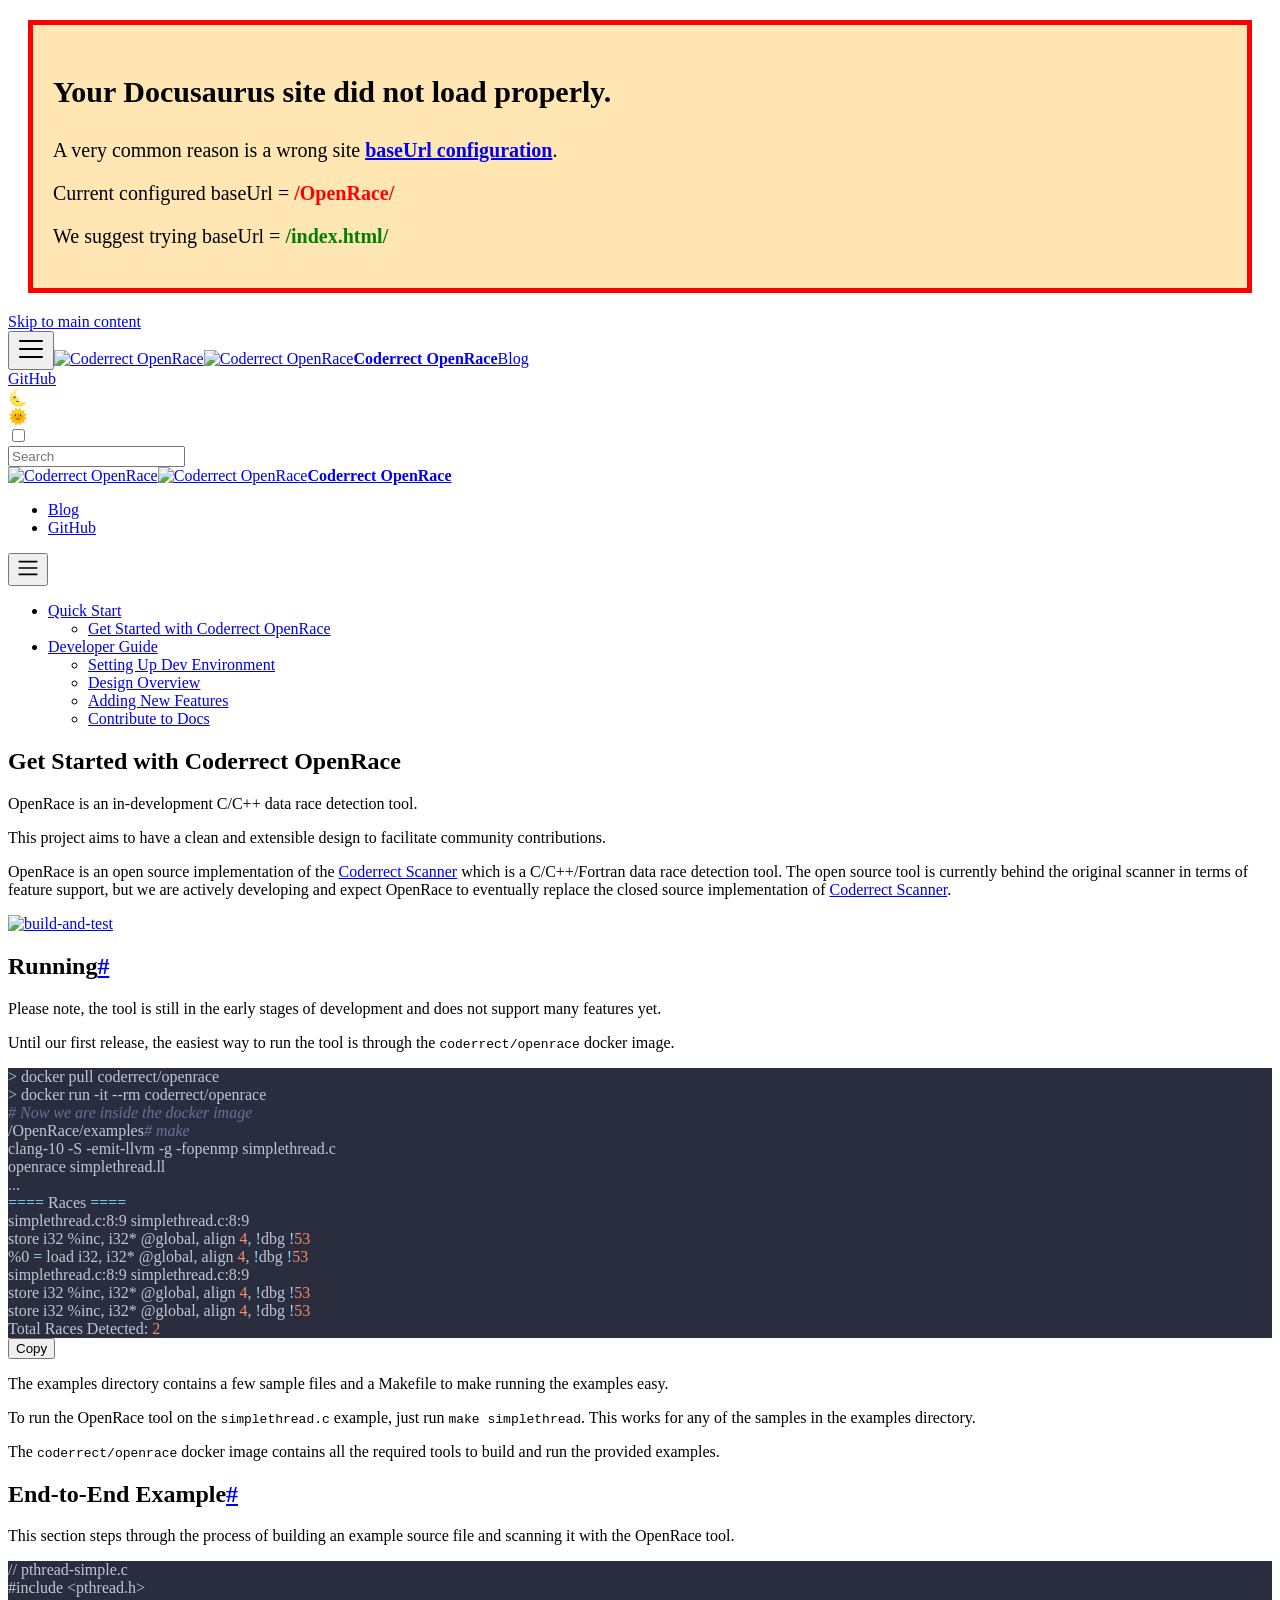
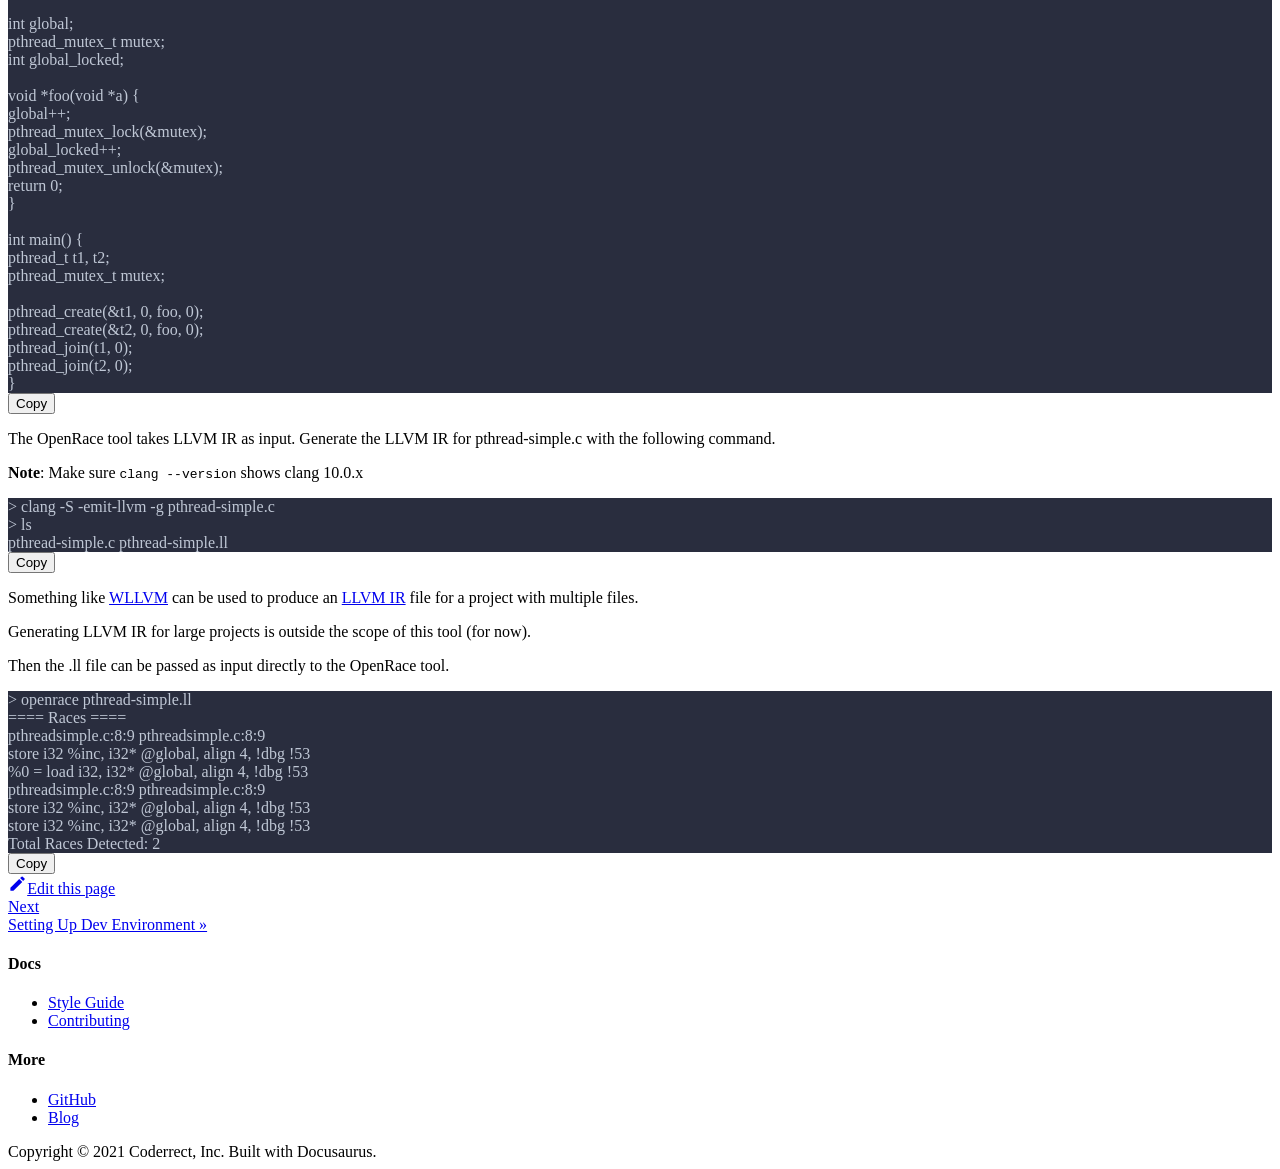
==== index.html @ 740aef87 "Deploy website - based on 63842bfcd90354ca1080f924dccae89fec55fd03" ====
<!doctype html>
<html lang="en" dir="ltr">
<head>
<meta charset="UTF-8">
<meta name="viewport" content="width=device-width,initial-scale=1">
<meta name="generator" content="Docusaurus v2.0.0-alpha.73">
<link rel="alternate" type="application/rss+xml" href="/OpenRace/blog/rss.xml" title="Coderrect OpenRace Blog RSS Feed">
<link rel="alternate" type="application/atom+xml" href="/OpenRace/blog/atom.xml" title="Coderrect OpenRace Blog Atom Feed"><title data-react-helmet="true">Get Started with Coderrect OpenRace | Coderrect OpenRace</title><meta data-react-helmet="true" property="og:url" content="https://coderrect-inc.github.io/OpenRace/"><meta data-react-helmet="true" name="docusaurus_locale" content="en"><meta data-react-helmet="true" name="docusaurus_version" content="current"><meta data-react-helmet="true" name="docusaurus_tag" content="docs-default-current"><meta data-react-helmet="true" property="og:title" content="Get Started with Coderrect OpenRace | Coderrect OpenRace"><meta data-react-helmet="true" name="description" content="OpenRace is an in-development C/C++ data race detection tool."><meta data-react-helmet="true" property="og:description" content="OpenRace is an in-development C/C++ data race detection tool."><link data-react-helmet="true" rel="shortcut icon" href="/OpenRace/img/coderrect-logo.png"><link data-react-helmet="true" rel="canonical" href="https://coderrect-inc.github.io/OpenRace/"><link data-react-helmet="true" rel="alternate" href="https://coderrect-inc.github.io/OpenRace/" hreflang="en"><link data-react-helmet="true" rel="alternate" href="https://coderrect-inc.github.io/OpenRace/" hreflang="x-default"><script data-react-helmet="true">function maybeInsertBanner(){window.__DOCUSAURUS_INSERT_BASEURL_BANNER&&insertBanner()}function insertBanner(){var n=document.getElementById("docusaurus-base-url-issue-banner-container");if(n){n.innerHTML='\n<div id="docusaurus-base-url-issue-banner" style="border: thick solid red; background-color: rgb(255, 230, 179); margin: 20px; padding: 20px; font-size: 20px;">\n   <p style="font-weight: bold; font-size: 30px;">Your Docusaurus site did not load properly.</p>\n   <p>A very common reason is a wrong site <a href="https://docusaurus.io/docs/docusaurus.config.js/#baseurl" style="font-weight: bold;">baseUrl configuration</a>.</p>\n   <p>Current configured baseUrl = <span style="font-weight: bold; color: red;">/OpenRace/</span> </p>\n   <p>We suggest trying baseUrl = <span id="docusaurus-base-url-issue-banner-suggestion-container" style="font-weight: bold; color: green;"></span></p>\n</div>\n';var e=document.getElementById("docusaurus-base-url-issue-banner-suggestion-container"),s=window.location.pathname,r="/"===s.substr(-1)?s:s+"/";e.innerHTML=r}}window.__DOCUSAURUS_INSERT_BASEURL_BANNER=!0,document.addEventListener("DOMContentLoaded",maybeInsertBanner)</script><link rel="stylesheet" href="/OpenRace/assets/css/styles.ed0b3173.css">
<link rel="preload" href="/OpenRace/assets/js/styles.1b08c8f0.js" as="script">
<link rel="preload" href="/OpenRace/assets/js/runtime~main.0a23cd4d.js" as="script">
<link rel="preload" href="/OpenRace/assets/js/main.7ac5bf8b.js" as="script">
<link rel="preload" href="/OpenRace/assets/js/common.ba9d2496.js" as="script">
<link rel="preload" href="/OpenRace/assets/js/2.723ce715.js" as="script">
<link rel="preload" href="/OpenRace/assets/js/1f391b9e.335e91a1.js" as="script">
<link rel="preload" href="/OpenRace/assets/js/19.7d436941.js" as="script">
<link rel="preload" href="/OpenRace/assets/js/935f2afb.46712b3d.js" as="script">
<link rel="preload" href="/OpenRace/assets/js/17896441.6d896336.js" as="script">
<link rel="preload" href="/OpenRace/assets/js/1fccc062.a7b74207.js" as="script">
</head>
<body>
<script>!function(){function t(t){document.documentElement.setAttribute("data-theme",t)}var e=function(){var t=null;try{t=localStorage.getItem("theme")}catch(t){}return t}();t(null!==e?e:"light")}()</script><div id="__docusaurus">
<div id="docusaurus-base-url-issue-banner-container"></div><div><a href="#main" class="skipToContent_1oUP">Skip to main content</a></div><nav class="navbar navbar--fixed-top"><div class="navbar__inner"><div class="navbar__items"><button aria-label="Navigation bar toggle" class="navbar__toggle" type="button" tabindex="0"><svg aria-label="Menu" width="30" height="30" viewBox="0 0 30 30" role="img" focusable="false"><title>Menu</title><path stroke="currentColor" stroke-linecap="round" stroke-miterlimit="10" stroke-width="2" d="M4 7h22M4 15h22M4 23h22"></path></svg></button><a class="navbar__brand" href="/OpenRace/"><img src="/OpenRace/img/coderrect-logo.png" alt="Coderrect OpenRace" class="themedImage_1VuW themedImage--light_3UqQ navbar__logo"><img src="/OpenRace/img/coderrect-logo.png" alt="Coderrect OpenRace" class="themedImage_1VuW themedImage--dark_hz6m navbar__logo"><strong class="navbar__title">Coderrect OpenRace</strong></a><a href="https://coderrect.com/blog/" target="_blank" rel="noopener noreferrer" class="navbar__item navbar__link">Blog</a></div><div class="navbar__items navbar__items--right"><a href="https://github.com/coderrect-inc/OpenRace" target="_blank" rel="noopener noreferrer" class="navbar__item navbar__link">GitHub</a><div class="react-toggle displayOnlyInLargeViewport_GrZ2 react-toggle--disabled" role="button" tabindex="-1"><div class="react-toggle-track"><div class="react-toggle-track-check"><span class="toggle_71bT">🌜</span></div><div class="react-toggle-track-x"><span class="toggle_71bT">🌞</span></div></div><div class="react-toggle-thumb"></div><input type="checkbox" class="react-toggle-screenreader-only" aria-label="Switch between dark and light mode"></div><div class="navbar__search searchBarContainer_MM2z"><input placeholder="Search" aria-label="Search" class="navbar__search-input"><div class="loadingRing_s5VG searchBarLoadingRing_2jQk"><div></div><div></div><div></div><div></div></div></div></div></div><div role="presentation" class="navbar-sidebar__backdrop"></div><div class="navbar-sidebar"><div class="navbar-sidebar__brand"><a class="navbar__brand" href="/OpenRace/"><img src="/OpenRace/img/coderrect-logo.png" alt="Coderrect OpenRace" class="themedImage_1VuW themedImage--light_3UqQ navbar__logo"><img src="/OpenRace/img/coderrect-logo.png" alt="Coderrect OpenRace" class="themedImage_1VuW themedImage--dark_hz6m navbar__logo"><strong class="navbar__title">Coderrect OpenRace</strong></a></div><div class="navbar-sidebar__items"><div class="menu"><ul class="menu__list"><li class="menu__list-item"><a href="https://coderrect.com/blog/" target="_blank" rel="noopener noreferrer" class="menu__link">Blog</a></li><li class="menu__list-item"><a href="https://github.com/coderrect-inc/OpenRace" target="_blank" rel="noopener noreferrer" class="menu__link">GitHub</a></li></ul></div></div></div></nav><div class="main-wrapper docs-wrapper doc-page"><div class="docPage_31aa"><div class="docSidebarContainer_3Kbt" role="complementary"><div class="sidebar_15mo"><div class="menu menu--responsive thin-scrollbar menu_Bmed"><button aria-label="Open menu" aria-haspopup="true" class="button button--secondary button--sm menu__button" type="button"><svg aria-label="Menu" class="sidebarMenuIcon_fgN0" width="24" height="24" viewBox="0 0 30 30" role="img" focusable="false"><title>Menu</title><path stroke="currentColor" stroke-linecap="round" stroke-miterlimit="10" stroke-width="2" d="M4 7h22M4 15h22M4 23h22"></path></svg></button><ul class="menu__list"><li class="menu__list-item"><a class="menu__link menu__link--sublist menu__link--active" href="#!">Quick Start</a><ul class="menu__list"><li class="menu__list-item"><a aria-current="page" class="menu__link menu__link--active active" tabindex="0" href="/OpenRace/">Get Started with Coderrect OpenRace</a></li></ul></li><li class="menu__list-item menu__list-item--collapsed"><a class="menu__link menu__link--sublist" href="#!">Developer Guide</a><ul class="menu__list"><li class="menu__list-item"><a class="menu__link" tabindex="-1" href="/OpenRace/doc-setup-dev-env">Setting Up Dev Environment</a></li><li class="menu__list-item"><a class="menu__link" tabindex="-1" href="/OpenRace/doc-overview">Design Overview</a></li><li class="menu__list-item"><a class="menu__link" tabindex="-1" href="/OpenRace/doc-adding-new-features">Adding New Features</a></li><li class="menu__list-item"><a class="menu__link" tabindex="-1" href="/OpenRace/doc-contribute-to-docs">Contribute to Docs</a></li></ul></li></ul></div></div></div><main class="docMainContainer_3ufF"><div class="container padding-vert--lg docItemWrapper_3FMP"><div class="row"><div class="col docItemCol_3FnS"><div class="docItemContainer_33ec"><article><header><h1 class="docTitle_3a4h">Get Started with Coderrect OpenRace</h1></header><div class="markdown"><p>OpenRace is an in-development C/C++ data race detection tool.</p><p>This project aims to have a clean and extensible design to facilitate community contributions.</p><p>OpenRace is an open source implementation of the <a href="https://coderrect.com/overview/" target="_blank" rel="noopener noreferrer">Coderrect Scanner</a> which is a C/C++/Fortran data race detection tool. The open source tool is currently behind the original scanner in terms of feature support, but we are actively developing and expect OpenRace to eventually replace the closed source implementation of <a href="https://coderrect.com/overview/" target="_blank" rel="noopener noreferrer">Coderrect Scanner</a>.</p><p><a href="https://github.com/coderrect-inc/OpenRace/actions/workflows/test.yaml" target="_blank" rel="noopener noreferrer"><img src="https://github.com/coderrect-inc/OpenRace/actions/workflows/test.yaml/badge.svg?branch=develop" alt="build-and-test"></a></p><h1><a aria-hidden="true" tabindex="-1" class="anchor enhancedAnchor_2LWZ" id="running"></a>Running<a class="hash-link" href="#running" title="Direct link to heading">#</a></h1><p>Please note, the tool is still in the early stages of development and does not support many features yet.</p><p>Until our first release, the easiest way to run the tool is through the <code>coderrect/openrace</code> docker image.</p><div class="codeBlockContainer_K1bP"><div class="codeBlockContent_hGly shell"><div tabindex="0" class="prism-code language-shell codeBlock_23N8 thin-scrollbar"><div class="codeBlockLines_39YC" style="color:#bfc7d5;background-color:#292d3e"><div class="token-line" style="color:#bfc7d5"><span class="token operator" style="color:rgb(137, 221, 255)">&gt;</span><span class="token plain"> docker pull coderrect/openrace</span></div><div class="token-line" style="color:#bfc7d5"><span class="token plain"></span><span class="token operator" style="color:rgb(137, 221, 255)">&gt;</span><span class="token plain"> docker run -it --rm coderrect/openrace</span></div><div class="token-line" style="color:#bfc7d5"><span class="token plain"></span><span class="token comment" style="color:rgb(105, 112, 152);font-style:italic"># Now we are inside the docker image</span><span class="token plain"></span></div><div class="token-line" style="color:#bfc7d5"><span class="token plain">/OpenRace/examples</span><span class="token comment" style="color:rgb(105, 112, 152);font-style:italic"># make</span><span class="token plain"></span></div><div class="token-line" style="color:#bfc7d5"><span class="token plain">clang-10 -S -emit-llvm -g -fopenmp simplethread.c</span></div><div class="token-line" style="color:#bfc7d5"><span class="token plain">openrace simplethread.ll</span></div><div class="token-line" style="color:#bfc7d5"><span class="token plain"></span><span class="token punctuation" style="color:rgb(199, 146, 234)">..</span><span class="token plain">.</span></div><div class="token-line" style="color:#bfc7d5"><span class="token plain"></span><span class="token operator" style="color:rgb(137, 221, 255)">==</span><span class="token operator" style="color:rgb(137, 221, 255)">==</span><span class="token plain"> Races </span><span class="token operator" style="color:rgb(137, 221, 255)">==</span><span class="token operator" style="color:rgb(137, 221, 255)">==</span><span class="token plain"></span></div><div class="token-line" style="color:#bfc7d5"><span class="token plain">simplethread.c:8:9 simplethread.c:8:9</span></div><div class="token-line" style="color:#bfc7d5"><span class="token plain">          store i32 %inc, i32* @global, align </span><span class="token number" style="color:rgb(247, 140, 108)">4</span><span class="token plain">, </span><span class="token operator" style="color:rgb(137, 221, 255)">!</span><span class="token plain">dbg </span><span class="token operator" style="color:rgb(137, 221, 255)">!</span><span class="token number" style="color:rgb(247, 140, 108)">53</span><span class="token plain"></span></div><div class="token-line" style="color:#bfc7d5"><span class="token plain">          %0 </span><span class="token operator" style="color:rgb(137, 221, 255)">=</span><span class="token plain"> load i32, i32* @global, align </span><span class="token number" style="color:rgb(247, 140, 108)">4</span><span class="token plain">, </span><span class="token operator" style="color:rgb(137, 221, 255)">!</span><span class="token plain">dbg </span><span class="token operator" style="color:rgb(137, 221, 255)">!</span><span class="token number" style="color:rgb(247, 140, 108)">53</span><span class="token plain"></span></div><div class="token-line" style="color:#bfc7d5"><span class="token plain">simplethread.c:8:9 simplethread.c:8:9</span></div><div class="token-line" style="color:#bfc7d5"><span class="token plain">          store i32 %inc, i32* @global, align </span><span class="token number" style="color:rgb(247, 140, 108)">4</span><span class="token plain">, </span><span class="token operator" style="color:rgb(137, 221, 255)">!</span><span class="token plain">dbg </span><span class="token operator" style="color:rgb(137, 221, 255)">!</span><span class="token number" style="color:rgb(247, 140, 108)">53</span><span class="token plain"></span></div><div class="token-line" style="color:#bfc7d5"><span class="token plain">          store i32 %inc, i32* @global, align </span><span class="token number" style="color:rgb(247, 140, 108)">4</span><span class="token plain">, </span><span class="token operator" style="color:rgb(137, 221, 255)">!</span><span class="token plain">dbg </span><span class="token operator" style="color:rgb(137, 221, 255)">!</span><span class="token number" style="color:rgb(247, 140, 108)">53</span><span class="token plain"></span></div><div class="token-line" style="color:#bfc7d5"><span class="token plain">Total Races Detected: </span><span class="token number" style="color:rgb(247, 140, 108)">2</span></div></div></div><button type="button" aria-label="Copy code to clipboard" class="copyButton_Ue-o">Copy</button></div></div><p>The examples directory contains a few sample files and a Makefile to make running the examples easy.</p><p>To run the OpenRace tool on the <code>simplethread.c</code> example, just run <code>make simplethread</code>. This works for any of the samples in the examples directory.</p><p>The <code>coderrect/openrace</code> docker image contains all the required tools to build and run the provided examples.</p><h1><a aria-hidden="true" tabindex="-1" class="anchor enhancedAnchor_2LWZ" id="end-to-end-example"></a>End-to-End Example<a class="hash-link" href="#end-to-end-example" title="Direct link to heading">#</a></h1><p>This section steps through the process of building an example source file and scanning it with the OpenRace tool.</p><div class="codeBlockContainer_K1bP"><div class="codeBlockContent_hGly"><div tabindex="0" class="prism-code language-undefined codeBlock_23N8 thin-scrollbar"><div class="codeBlockLines_39YC" style="color:#bfc7d5;background-color:#292d3e"><div class="token-line" style="color:#bfc7d5"><span class="token plain">// pthread-simple.c</span></div><div class="token-line" style="color:#bfc7d5"><span class="token plain">#include &lt;pthread.h&gt;</span></div><div class="token-line" style="color:#bfc7d5"><span class="token plain" style="display:inline-block">
</span></div><div class="token-line" style="color:#bfc7d5"><span class="token plain">int global;</span></div><div class="token-line" style="color:#bfc7d5"><span class="token plain">pthread_mutex_t mutex;</span></div><div class="token-line" style="color:#bfc7d5"><span class="token plain">int global_locked;</span></div><div class="token-line" style="color:#bfc7d5"><span class="token plain" style="display:inline-block">
</span></div><div class="token-line" style="color:#bfc7d5"><span class="token plain">void *foo(void *a) {</span></div><div class="token-line" style="color:#bfc7d5"><span class="token plain">  global++;</span></div><div class="token-line" style="color:#bfc7d5"><span class="token plain">  pthread_mutex_lock(&amp;mutex);</span></div><div class="token-line" style="color:#bfc7d5"><span class="token plain">  global_locked++;</span></div><div class="token-line" style="color:#bfc7d5"><span class="token plain">  pthread_mutex_unlock(&amp;mutex);</span></div><div class="token-line" style="color:#bfc7d5"><span class="token plain">  return 0;</span></div><div class="token-line" style="color:#bfc7d5"><span class="token plain">}</span></div><div class="token-line" style="color:#bfc7d5"><span class="token plain" style="display:inline-block">
</span></div><div class="token-line" style="color:#bfc7d5"><span class="token plain">int main() {</span></div><div class="token-line" style="color:#bfc7d5"><span class="token plain">  pthread_t t1, t2;</span></div><div class="token-line" style="color:#bfc7d5"><span class="token plain">  pthread_mutex_t mutex;</span></div><div class="token-line" style="color:#bfc7d5"><span class="token plain" style="display:inline-block">
</span></div><div class="token-line" style="color:#bfc7d5"><span class="token plain">  pthread_create(&amp;t1, 0, foo, 0);</span></div><div class="token-line" style="color:#bfc7d5"><span class="token plain">  pthread_create(&amp;t2, 0, foo, 0);</span></div><div class="token-line" style="color:#bfc7d5"><span class="token plain">  pthread_join(t1, 0);</span></div><div class="token-line" style="color:#bfc7d5"><span class="token plain">  pthread_join(t2, 0);</span></div><div class="token-line" style="color:#bfc7d5"><span class="token plain">}</span></div></div></div><button type="button" aria-label="Copy code to clipboard" class="copyButton_Ue-o">Copy</button></div></div><p>The OpenRace tool takes LLVM IR as input. Generate the LLVM IR for pthread-simple.c with the following command.</p><p><strong>Note</strong>: Make sure <code>clang --version</code> shows clang 10.0.x</p><div class="codeBlockContainer_K1bP"><div class="codeBlockContent_hGly"><div tabindex="0" class="prism-code language-undefined codeBlock_23N8 thin-scrollbar"><div class="codeBlockLines_39YC" style="color:#bfc7d5;background-color:#292d3e"><div class="token-line" style="color:#bfc7d5"><span class="token plain">&gt; clang -S -emit-llvm -g pthread-simple.c</span></div><div class="token-line" style="color:#bfc7d5"><span class="token plain">&gt; ls</span></div><div class="token-line" style="color:#bfc7d5"><span class="token plain">pthread-simple.c pthread-simple.ll</span></div></div></div><button type="button" aria-label="Copy code to clipboard" class="copyButton_Ue-o">Copy</button></div></div><p>Something like <a href="https://github.com/travitch/whole-program-llvm" target="_blank" rel="noopener noreferrer">WLLVM</a> can be used to produce an <a href="https://llvm.org/docs/LangRef.html#abstract" target="_blank" rel="noopener noreferrer">LLVM IR</a> file for a project with multiple files. </p><p>Generating LLVM IR for large projects is outside the scope of this tool (for now).</p><p>Then the .ll file can be passed as input directly to the OpenRace tool.</p><div class="codeBlockContainer_K1bP"><div class="codeBlockContent_hGly"><div tabindex="0" class="prism-code language-undefined codeBlock_23N8 thin-scrollbar"><div class="codeBlockLines_39YC" style="color:#bfc7d5;background-color:#292d3e"><div class="token-line" style="color:#bfc7d5"><span class="token plain">&gt; openrace pthread-simple.ll</span></div><div class="token-line" style="color:#bfc7d5"><span class="token plain">==== Races ====</span></div><div class="token-line" style="color:#bfc7d5"><span class="token plain">pthreadsimple.c:8:9 pthreadsimple.c:8:9</span></div><div class="token-line" style="color:#bfc7d5"><span class="token plain">          store i32 %inc, i32* @global, align 4, !dbg !53</span></div><div class="token-line" style="color:#bfc7d5"><span class="token plain">          %0 = load i32, i32* @global, align 4, !dbg !53</span></div><div class="token-line" style="color:#bfc7d5"><span class="token plain">pthreadsimple.c:8:9 pthreadsimple.c:8:9</span></div><div class="token-line" style="color:#bfc7d5"><span class="token plain">          store i32 %inc, i32* @global, align 4, !dbg !53</span></div><div class="token-line" style="color:#bfc7d5"><span class="token plain">          store i32 %inc, i32* @global, align 4, !dbg !53</span></div><div class="token-line" style="color:#bfc7d5"><span class="token plain">Total Races Detected: 2</span></div></div></div><button type="button" aria-label="Copy code to clipboard" class="copyButton_Ue-o">Copy</button></div></div></div></article><div class="margin-vert--xl"><div class="row"><div class="col"><a href="https://github.com/coderrect-inc/OpenRace/tree/develop/website/docs/doc-get-started.md" target="_blank" rel="noreferrer noopener"><svg fill="currentColor" height="1.2em" width="1.2em" preserveAspectRatio="xMidYMid meet" role="img" viewBox="0 0 40 40" class="iconEdit_2_ui" aria-label="Edit page"><g><path d="m34.5 11.7l-3 3.1-6.3-6.3 3.1-3q0.5-0.5 1.2-0.5t1.1 0.5l3.9 3.9q0.5 0.4 0.5 1.1t-0.5 1.2z m-29.5 17.1l18.4-18.5 6.3 6.3-18.4 18.4h-6.3v-6.2z"></path></g></svg>Edit this page</a></div></div></div><div class="margin-vert--lg"><nav class="pagination-nav" aria-label="Docs pages navigation"><div class="pagination-nav__item"></div><div class="pagination-nav__item pagination-nav__item--next"><a class="pagination-nav__link" href="/OpenRace/doc-setup-dev-env"><div class="pagination-nav__sublabel">Next</div><div class="pagination-nav__label">Setting Up Dev Environment »</div></a></div></nav></div></div></div><div class="col col--3"><div class="tableOfContents_35-E thin-scrollbar"></div></div></div></div></main></div></div><footer class="footer footer--dark"><div class="container"><div class="row footer__links"><div class="col footer__col"><h4 class="footer__title">Docs</h4><ul class="footer__items"><li class="footer__item"><a class="footer__link-item" href="/OpenRace/">Style Guide</a></li><li class="footer__item"><a class="footer__link-item" href="/OpenRace/doc-adding-new-features">Contributing</a></li></ul></div><div class="col footer__col"><h4 class="footer__title">More</h4><ul class="footer__items"><li class="footer__item"><a href="https://github.com/coderrect-inc/OpenRace" target="_blank" rel="noopener noreferrer" class="footer__link-item">GitHub</a></li><li class="footer__item"><a href="https://coderrect.com/blog/" target="_blank" rel="noopener noreferrer" class="footer__link-item">Blog</a></li></ul></div></div><div class="footer__bottom text--center"><div class="footer__copyright">Copyright © 2021 Coderrect, Inc. Built with Docusaurus.</div></div></div></footer></div>
<script src="/OpenRace/assets/js/styles.1b08c8f0.js"></script>
<script src="/OpenRace/assets/js/runtime~main.0a23cd4d.js"></script>
<script src="/OpenRace/assets/js/main.7ac5bf8b.js"></script>
<script src="/OpenRace/assets/js/common.ba9d2496.js"></script>
<script src="/OpenRace/assets/js/2.723ce715.js"></script>
<script src="/OpenRace/assets/js/1f391b9e.335e91a1.js"></script>
<script src="/OpenRace/assets/js/19.7d436941.js"></script>
<script src="/OpenRace/assets/js/935f2afb.46712b3d.js"></script>
<script src="/OpenRace/assets/js/17896441.6d896336.js"></script>
<script src="/OpenRace/assets/js/1fccc062.a7b74207.js"></script>
</body>
</html>
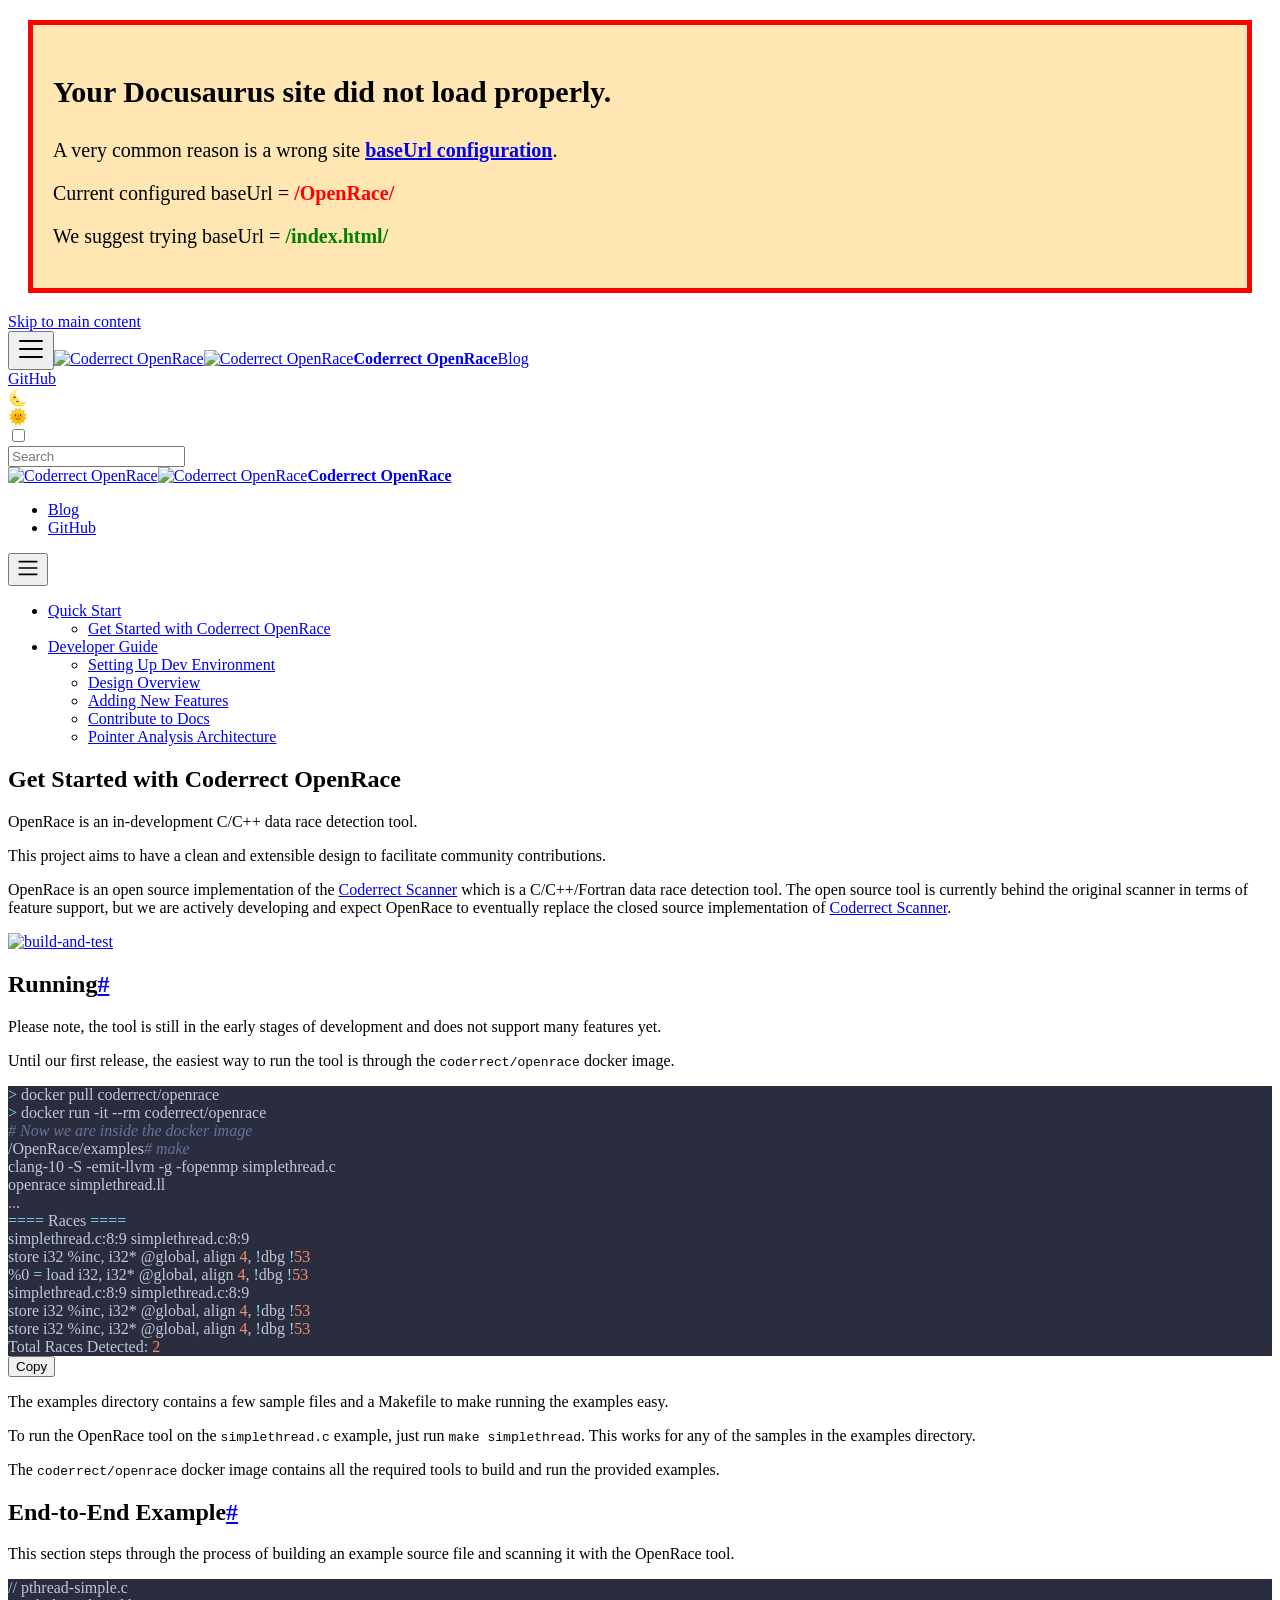
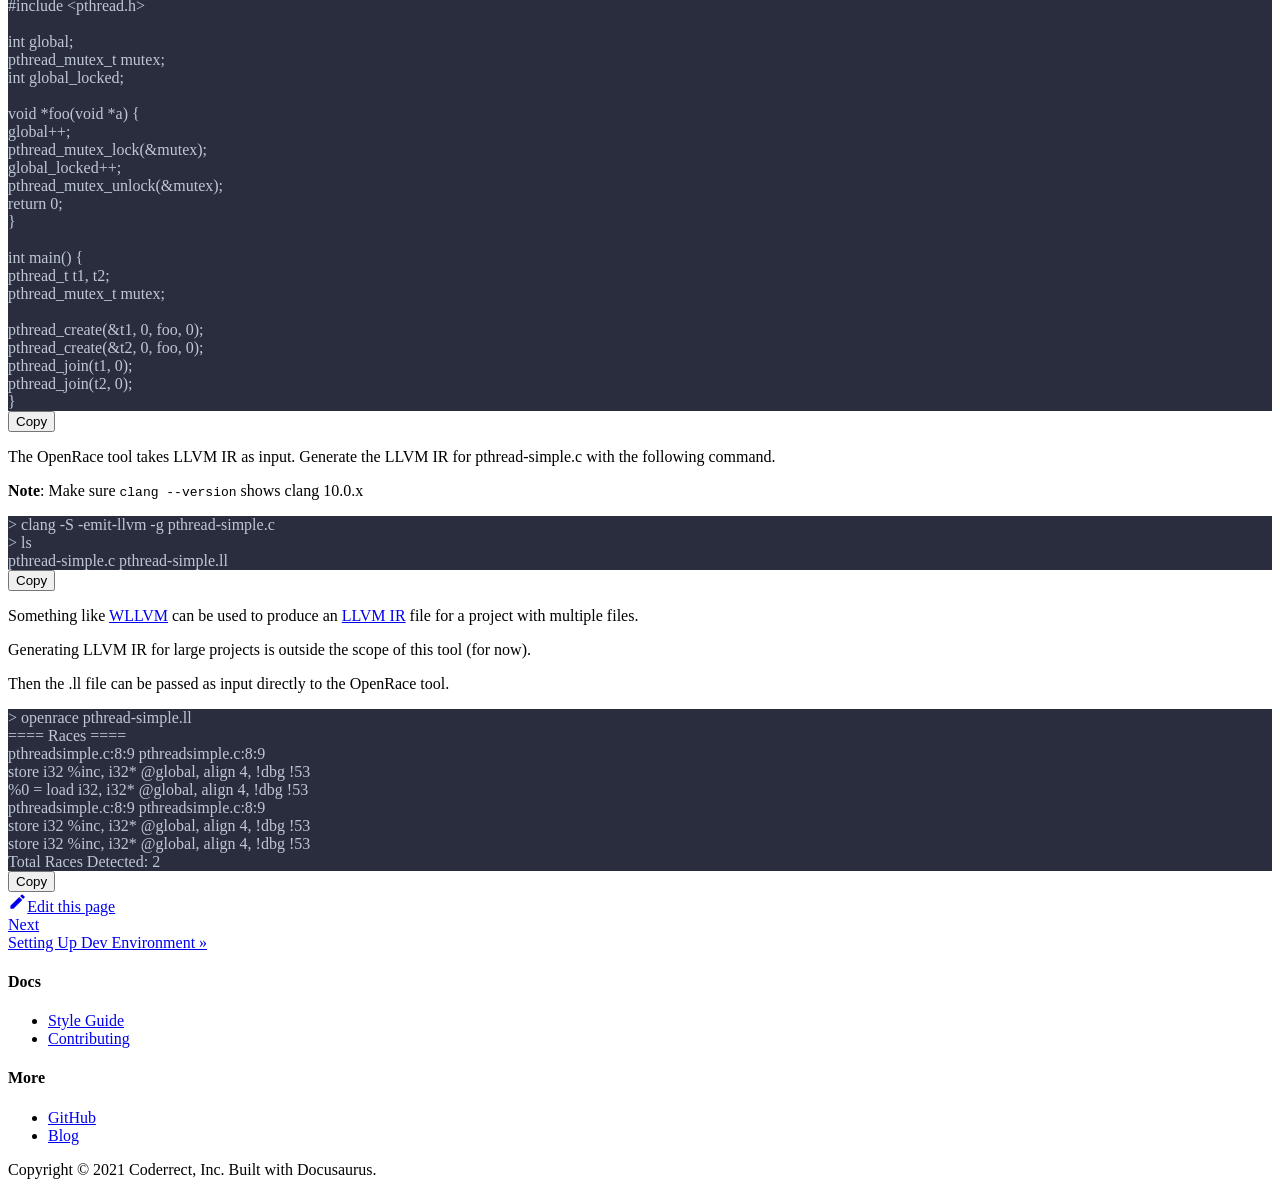
==== commit c786ab78: "Deploy website - based on 587f9ab2633f650a777c0e99dc60185cda3077db" ====
--- a/index.html
+++ b/index.html
@@ -6,33 +6,35 @@
 <meta name="generator" content="Docusaurus v2.0.0-alpha.73">
 <link rel="alternate" type="application/rss+xml" href="/OpenRace/blog/rss.xml" title="Coderrect OpenRace Blog RSS Feed">
 <link rel="alternate" type="application/atom+xml" href="/OpenRace/blog/atom.xml" title="Coderrect OpenRace Blog Atom Feed"><title data-react-helmet="true">Get Started with Coderrect OpenRace | Coderrect OpenRace</title><meta data-react-helmet="true" property="og:url" content="https://coderrect-inc.github.io/OpenRace/"><meta data-react-helmet="true" name="docusaurus_locale" content="en"><meta data-react-helmet="true" name="docusaurus_version" content="current"><meta data-react-helmet="true" name="docusaurus_tag" content="docs-default-current"><meta data-react-helmet="true" property="og:title" content="Get Started with Coderrect OpenRace | Coderrect OpenRace"><meta data-react-helmet="true" name="description" content="OpenRace is an in-development C/C++ data race detection tool."><meta data-react-helmet="true" property="og:description" content="OpenRace is an in-development C/C++ data race detection tool."><link data-react-helmet="true" rel="shortcut icon" href="/OpenRace/img/coderrect-logo.png"><link data-react-helmet="true" rel="canonical" href="https://coderrect-inc.github.io/OpenRace/"><link data-react-helmet="true" rel="alternate" href="https://coderrect-inc.github.io/OpenRace/" hreflang="en"><link data-react-helmet="true" rel="alternate" href="https://coderrect-inc.github.io/OpenRace/" hreflang="x-default"><script data-react-helmet="true">function maybeInsertBanner(){window.__DOCUSAURUS_INSERT_BASEURL_BANNER&&insertBanner()}function insertBanner(){var n=document.getElementById("docusaurus-base-url-issue-banner-container");if(n){n.innerHTML='\n<div id="docusaurus-base-url-issue-banner" style="border: thick solid red; background-color: rgb(255, 230, 179); margin: 20px; padding: 20px; font-size: 20px;">\n   <p style="font-weight: bold; font-size: 30px;">Your Docusaurus site did not load properly.</p>\n   <p>A very common reason is a wrong site <a href="https://docusaurus.io/docs/docusaurus.config.js/#baseurl" style="font-weight: bold;">baseUrl configuration</a>.</p>\n   <p>Current configured baseUrl = <span style="font-weight: bold; color: red;">/OpenRace/</span> </p>\n   <p>We suggest trying baseUrl = <span id="docusaurus-base-url-issue-banner-suggestion-container" style="font-weight: bold; color: green;"></span></p>\n</div>\n';var e=document.getElementById("docusaurus-base-url-issue-banner-suggestion-container"),s=window.location.pathname,r="/"===s.substr(-1)?s:s+"/";e.innerHTML=r}}window.__DOCUSAURUS_INSERT_BASEURL_BANNER=!0,document.addEventListener("DOMContentLoaded",maybeInsertBanner)</script><link rel="stylesheet" href="/OpenRace/assets/css/styles.ed0b3173.css">
-<link rel="preload" href="/OpenRace/assets/js/styles.1b08c8f0.js" as="script">
-<link rel="preload" href="/OpenRace/assets/js/runtime~main.0a23cd4d.js" as="script">
-<link rel="preload" href="/OpenRace/assets/js/main.7ac5bf8b.js" as="script">
-<link rel="preload" href="/OpenRace/assets/js/common.ba9d2496.js" as="script">
-<link rel="preload" href="/OpenRace/assets/js/2.723ce715.js" as="script">
-<link rel="preload" href="/OpenRace/assets/js/1f391b9e.335e91a1.js" as="script">
-<link rel="preload" href="/OpenRace/assets/js/19.7d436941.js" as="script">
-<link rel="preload" href="/OpenRace/assets/js/935f2afb.46712b3d.js" as="script">
-<link rel="preload" href="/OpenRace/assets/js/17896441.6d896336.js" as="script">
-<link rel="preload" href="/OpenRace/assets/js/1fccc062.a7b74207.js" as="script">
+<link rel="preload" href="/OpenRace/assets/js/styles.e8a566df.js" as="script">
+<link rel="preload" href="/OpenRace/assets/js/runtime~main.ba43cde6.js" as="script">
+<link rel="preload" href="/OpenRace/assets/js/main.1a781497.js" as="script">
+<link rel="preload" href="/OpenRace/assets/js/1.1431b613.js" as="script">
+<link rel="preload" href="/OpenRace/assets/js/2.c28e7a27.js" as="script">
+<link rel="preload" href="/OpenRace/assets/js/3.f253f854.js" as="script">
+<link rel="preload" href="/OpenRace/assets/js/1be78505.ed6ce7d4.js" as="script">
+<link rel="preload" href="/OpenRace/assets/js/21.1345832e.js" as="script">
+<link rel="preload" href="/OpenRace/assets/js/935f2afb.fd86e8c5.js" as="script">
+<link rel="preload" href="/OpenRace/assets/js/17896441.811aa758.js" as="script">
+<link rel="preload" href="/OpenRace/assets/js/1fccc062.e614800b.js" as="script">
 </head>
 <body>
 <script>!function(){function t(t){document.documentElement.setAttribute("data-theme",t)}var e=function(){var t=null;try{t=localStorage.getItem("theme")}catch(t){}return t}();t(null!==e?e:"light")}()</script><div id="__docusaurus">
-<div id="docusaurus-base-url-issue-banner-container"></div><div><a href="#main" class="skipToContent_1oUP">Skip to main content</a></div><nav class="navbar navbar--fixed-top"><div class="navbar__inner"><div class="navbar__items"><button aria-label="Navigation bar toggle" class="navbar__toggle" type="button" tabindex="0"><svg aria-label="Menu" width="30" height="30" viewBox="0 0 30 30" role="img" focusable="false"><title>Menu</title><path stroke="currentColor" stroke-linecap="round" stroke-miterlimit="10" stroke-width="2" d="M4 7h22M4 15h22M4 23h22"></path></svg></button><a class="navbar__brand" href="/OpenRace/"><img src="/OpenRace/img/coderrect-logo.png" alt="Coderrect OpenRace" class="themedImage_1VuW themedImage--light_3UqQ navbar__logo"><img src="/OpenRace/img/coderrect-logo.png" alt="Coderrect OpenRace" class="themedImage_1VuW themedImage--dark_hz6m navbar__logo"><strong class="navbar__title">Coderrect OpenRace</strong></a><a href="https://coderrect.com/blog/" target="_blank" rel="noopener noreferrer" class="navbar__item navbar__link">Blog</a></div><div class="navbar__items navbar__items--right"><a href="https://github.com/coderrect-inc/OpenRace" target="_blank" rel="noopener noreferrer" class="navbar__item navbar__link">GitHub</a><div class="react-toggle displayOnlyInLargeViewport_GrZ2 react-toggle--disabled" role="button" tabindex="-1"><div class="react-toggle-track"><div class="react-toggle-track-check"><span class="toggle_71bT">🌜</span></div><div class="react-toggle-track-x"><span class="toggle_71bT">🌞</span></div></div><div class="react-toggle-thumb"></div><input type="checkbox" class="react-toggle-screenreader-only" aria-label="Switch between dark and light mode"></div><div class="navbar__search searchBarContainer_MM2z"><input placeholder="Search" aria-label="Search" class="navbar__search-input"><div class="loadingRing_s5VG searchBarLoadingRing_2jQk"><div></div><div></div><div></div><div></div></div></div></div></div><div role="presentation" class="navbar-sidebar__backdrop"></div><div class="navbar-sidebar"><div class="navbar-sidebar__brand"><a class="navbar__brand" href="/OpenRace/"><img src="/OpenRace/img/coderrect-logo.png" alt="Coderrect OpenRace" class="themedImage_1VuW themedImage--light_3UqQ navbar__logo"><img src="/OpenRace/img/coderrect-logo.png" alt="Coderrect OpenRace" class="themedImage_1VuW themedImage--dark_hz6m navbar__logo"><strong class="navbar__title">Coderrect OpenRace</strong></a></div><div class="navbar-sidebar__items"><div class="menu"><ul class="menu__list"><li class="menu__list-item"><a href="https://coderrect.com/blog/" target="_blank" rel="noopener noreferrer" class="menu__link">Blog</a></li><li class="menu__list-item"><a href="https://github.com/coderrect-inc/OpenRace" target="_blank" rel="noopener noreferrer" class="menu__link">GitHub</a></li></ul></div></div></div></nav><div class="main-wrapper docs-wrapper doc-page"><div class="docPage_31aa"><div class="docSidebarContainer_3Kbt" role="complementary"><div class="sidebar_15mo"><div class="menu menu--responsive thin-scrollbar menu_Bmed"><button aria-label="Open menu" aria-haspopup="true" class="button button--secondary button--sm menu__button" type="button"><svg aria-label="Menu" class="sidebarMenuIcon_fgN0" width="24" height="24" viewBox="0 0 30 30" role="img" focusable="false"><title>Menu</title><path stroke="currentColor" stroke-linecap="round" stroke-miterlimit="10" stroke-width="2" d="M4 7h22M4 15h22M4 23h22"></path></svg></button><ul class="menu__list"><li class="menu__list-item"><a class="menu__link menu__link--sublist menu__link--active" href="#!">Quick Start</a><ul class="menu__list"><li class="menu__list-item"><a aria-current="page" class="menu__link menu__link--active active" tabindex="0" href="/OpenRace/">Get Started with Coderrect OpenRace</a></li></ul></li><li class="menu__list-item menu__list-item--collapsed"><a class="menu__link menu__link--sublist" href="#!">Developer Guide</a><ul class="menu__list"><li class="menu__list-item"><a class="menu__link" tabindex="-1" href="/OpenRace/doc-setup-dev-env">Setting Up Dev Environment</a></li><li class="menu__list-item"><a class="menu__link" tabindex="-1" href="/OpenRace/doc-overview">Design Overview</a></li><li class="menu__list-item"><a class="menu__link" tabindex="-1" href="/OpenRace/doc-adding-new-features">Adding New Features</a></li><li class="menu__list-item"><a class="menu__link" tabindex="-1" href="/OpenRace/doc-contribute-to-docs">Contribute to Docs</a></li></ul></li></ul></div></div></div><main class="docMainContainer_3ufF"><div class="container padding-vert--lg docItemWrapper_3FMP"><div class="row"><div class="col docItemCol_3FnS"><div class="docItemContainer_33ec"><article><header><h1 class="docTitle_3a4h">Get Started with Coderrect OpenRace</h1></header><div class="markdown"><p>OpenRace is an in-development C/C++ data race detection tool.</p><p>This project aims to have a clean and extensible design to facilitate community contributions.</p><p>OpenRace is an open source implementation of the <a href="https://coderrect.com/overview/" target="_blank" rel="noopener noreferrer">Coderrect Scanner</a> which is a C/C++/Fortran data race detection tool. The open source tool is currently behind the original scanner in terms of feature support, but we are actively developing and expect OpenRace to eventually replace the closed source implementation of <a href="https://coderrect.com/overview/" target="_blank" rel="noopener noreferrer">Coderrect Scanner</a>.</p><p><a href="https://github.com/coderrect-inc/OpenRace/actions/workflows/test.yaml" target="_blank" rel="noopener noreferrer"><img src="https://github.com/coderrect-inc/OpenRace/actions/workflows/test.yaml/badge.svg?branch=develop" alt="build-and-test"></a></p><h1><a aria-hidden="true" tabindex="-1" class="anchor enhancedAnchor_2LWZ" id="running"></a>Running<a class="hash-link" href="#running" title="Direct link to heading">#</a></h1><p>Please note, the tool is still in the early stages of development and does not support many features yet.</p><p>Until our first release, the easiest way to run the tool is through the <code>coderrect/openrace</code> docker image.</p><div class="codeBlockContainer_K1bP"><div class="codeBlockContent_hGly shell"><div tabindex="0" class="prism-code language-shell codeBlock_23N8 thin-scrollbar"><div class="codeBlockLines_39YC" style="color:#bfc7d5;background-color:#292d3e"><div class="token-line" style="color:#bfc7d5"><span class="token operator" style="color:rgb(137, 221, 255)">&gt;</span><span class="token plain"> docker pull coderrect/openrace</span></div><div class="token-line" style="color:#bfc7d5"><span class="token plain"></span><span class="token operator" style="color:rgb(137, 221, 255)">&gt;</span><span class="token plain"> docker run -it --rm coderrect/openrace</span></div><div class="token-line" style="color:#bfc7d5"><span class="token plain"></span><span class="token comment" style="color:rgb(105, 112, 152);font-style:italic"># Now we are inside the docker image</span><span class="token plain"></span></div><div class="token-line" style="color:#bfc7d5"><span class="token plain">/OpenRace/examples</span><span class="token comment" style="color:rgb(105, 112, 152);font-style:italic"># make</span><span class="token plain"></span></div><div class="token-line" style="color:#bfc7d5"><span class="token plain">clang-10 -S -emit-llvm -g -fopenmp simplethread.c</span></div><div class="token-line" style="color:#bfc7d5"><span class="token plain">openrace simplethread.ll</span></div><div class="token-line" style="color:#bfc7d5"><span class="token plain"></span><span class="token punctuation" style="color:rgb(199, 146, 234)">..</span><span class="token plain">.</span></div><div class="token-line" style="color:#bfc7d5"><span class="token plain"></span><span class="token operator" style="color:rgb(137, 221, 255)">==</span><span class="token operator" style="color:rgb(137, 221, 255)">==</span><span class="token plain"> Races </span><span class="token operator" style="color:rgb(137, 221, 255)">==</span><span class="token operator" style="color:rgb(137, 221, 255)">==</span><span class="token plain"></span></div><div class="token-line" style="color:#bfc7d5"><span class="token plain">simplethread.c:8:9 simplethread.c:8:9</span></div><div class="token-line" style="color:#bfc7d5"><span class="token plain">          store i32 %inc, i32* @global, align </span><span class="token number" style="color:rgb(247, 140, 108)">4</span><span class="token plain">, </span><span class="token operator" style="color:rgb(137, 221, 255)">!</span><span class="token plain">dbg </span><span class="token operator" style="color:rgb(137, 221, 255)">!</span><span class="token number" style="color:rgb(247, 140, 108)">53</span><span class="token plain"></span></div><div class="token-line" style="color:#bfc7d5"><span class="token plain">          %0 </span><span class="token operator" style="color:rgb(137, 221, 255)">=</span><span class="token plain"> load i32, i32* @global, align </span><span class="token number" style="color:rgb(247, 140, 108)">4</span><span class="token plain">, </span><span class="token operator" style="color:rgb(137, 221, 255)">!</span><span class="token plain">dbg </span><span class="token operator" style="color:rgb(137, 221, 255)">!</span><span class="token number" style="color:rgb(247, 140, 108)">53</span><span class="token plain"></span></div><div class="token-line" style="color:#bfc7d5"><span class="token plain">simplethread.c:8:9 simplethread.c:8:9</span></div><div class="token-line" style="color:#bfc7d5"><span class="token plain">          store i32 %inc, i32* @global, align </span><span class="token number" style="color:rgb(247, 140, 108)">4</span><span class="token plain">, </span><span class="token operator" style="color:rgb(137, 221, 255)">!</span><span class="token plain">dbg </span><span class="token operator" style="color:rgb(137, 221, 255)">!</span><span class="token number" style="color:rgb(247, 140, 108)">53</span><span class="token plain"></span></div><div class="token-line" style="color:#bfc7d5"><span class="token plain">          store i32 %inc, i32* @global, align </span><span class="token number" style="color:rgb(247, 140, 108)">4</span><span class="token plain">, </span><span class="token operator" style="color:rgb(137, 221, 255)">!</span><span class="token plain">dbg </span><span class="token operator" style="color:rgb(137, 221, 255)">!</span><span class="token number" style="color:rgb(247, 140, 108)">53</span><span class="token plain"></span></div><div class="token-line" style="color:#bfc7d5"><span class="token plain">Total Races Detected: </span><span class="token number" style="color:rgb(247, 140, 108)">2</span></div></div></div><button type="button" aria-label="Copy code to clipboard" class="copyButton_Ue-o">Copy</button></div></div><p>The examples directory contains a few sample files and a Makefile to make running the examples easy.</p><p>To run the OpenRace tool on the <code>simplethread.c</code> example, just run <code>make simplethread</code>. This works for any of the samples in the examples directory.</p><p>The <code>coderrect/openrace</code> docker image contains all the required tools to build and run the provided examples.</p><h1><a aria-hidden="true" tabindex="-1" class="anchor enhancedAnchor_2LWZ" id="end-to-end-example"></a>End-to-End Example<a class="hash-link" href="#end-to-end-example" title="Direct link to heading">#</a></h1><p>This section steps through the process of building an example source file and scanning it with the OpenRace tool.</p><div class="codeBlockContainer_K1bP"><div class="codeBlockContent_hGly"><div tabindex="0" class="prism-code language-undefined codeBlock_23N8 thin-scrollbar"><div class="codeBlockLines_39YC" style="color:#bfc7d5;background-color:#292d3e"><div class="token-line" style="color:#bfc7d5"><span class="token plain">// pthread-simple.c</span></div><div class="token-line" style="color:#bfc7d5"><span class="token plain">#include &lt;pthread.h&gt;</span></div><div class="token-line" style="color:#bfc7d5"><span class="token plain" style="display:inline-block">
+<div id="docusaurus-base-url-issue-banner-container"></div><div><a href="#main" class="skipToContent_1oUP">Skip to main content</a></div><nav class="navbar navbar--fixed-top"><div class="navbar__inner"><div class="navbar__items"><button aria-label="Navigation bar toggle" class="navbar__toggle" type="button" tabindex="0"><svg aria-label="Menu" width="30" height="30" viewBox="0 0 30 30" role="img" focusable="false"><title>Menu</title><path stroke="currentColor" stroke-linecap="round" stroke-miterlimit="10" stroke-width="2" d="M4 7h22M4 15h22M4 23h22"></path></svg></button><a class="navbar__brand" href="/OpenRace/"><img src="/OpenRace/img/coderrect-logo.png" alt="Coderrect OpenRace" class="themedImage_1VuW themedImage--light_3UqQ navbar__logo"><img src="/OpenRace/img/coderrect-logo.png" alt="Coderrect OpenRace" class="themedImage_1VuW themedImage--dark_hz6m navbar__logo"><strong class="navbar__title">Coderrect OpenRace</strong></a><a href="https://coderrect.com/blog/" target="_blank" rel="noopener noreferrer" class="navbar__item navbar__link">Blog</a></div><div class="navbar__items navbar__items--right"><a href="https://github.com/coderrect-inc/OpenRace" target="_blank" rel="noopener noreferrer" class="navbar__item navbar__link">GitHub</a><div class="react-toggle displayOnlyInLargeViewport_GrZ2 react-toggle--disabled" role="button" tabindex="-1"><div class="react-toggle-track"><div class="react-toggle-track-check"><span class="toggle_71bT">🌜</span></div><div class="react-toggle-track-x"><span class="toggle_71bT">🌞</span></div></div><div class="react-toggle-thumb"></div><input type="checkbox" class="react-toggle-screenreader-only" aria-label="Switch between dark and light mode"></div><div class="navbar__search searchBarContainer_MM2z"><input placeholder="Search" aria-label="Search" class="navbar__search-input"><div class="loadingRing_s5VG searchBarLoadingRing_2jQk"><div></div><div></div><div></div><div></div></div></div></div></div><div role="presentation" class="navbar-sidebar__backdrop"></div><div class="navbar-sidebar"><div class="navbar-sidebar__brand"><a class="navbar__brand" href="/OpenRace/"><img src="/OpenRace/img/coderrect-logo.png" alt="Coderrect OpenRace" class="themedImage_1VuW themedImage--light_3UqQ navbar__logo"><img src="/OpenRace/img/coderrect-logo.png" alt="Coderrect OpenRace" class="themedImage_1VuW themedImage--dark_hz6m navbar__logo"><strong class="navbar__title">Coderrect OpenRace</strong></a></div><div class="navbar-sidebar__items"><div class="menu"><ul class="menu__list"><li class="menu__list-item"><a href="https://coderrect.com/blog/" target="_blank" rel="noopener noreferrer" class="menu__link">Blog</a></li><li class="menu__list-item"><a href="https://github.com/coderrect-inc/OpenRace" target="_blank" rel="noopener noreferrer" class="menu__link">GitHub</a></li></ul></div></div></div></nav><div class="main-wrapper docs-wrapper doc-page"><div class="docPage_31aa"><div class="docSidebarContainer_3Kbt" role="complementary"><div class="sidebar_15mo"><div class="menu menu--responsive thin-scrollbar menu_Bmed"><button aria-label="Open menu" aria-haspopup="true" class="button button--secondary button--sm menu__button" type="button"><svg aria-label="Menu" class="sidebarMenuIcon_fgN0" width="24" height="24" viewBox="0 0 30 30" role="img" focusable="false"><title>Menu</title><path stroke="currentColor" stroke-linecap="round" stroke-miterlimit="10" stroke-width="2" d="M4 7h22M4 15h22M4 23h22"></path></svg></button><ul class="menu__list"><li class="menu__list-item"><a class="menu__link menu__link--sublist menu__link--active" href="#!">Quick Start</a><ul class="menu__list"><li class="menu__list-item"><a aria-current="page" class="menu__link menu__link--active active" tabindex="0" href="/OpenRace/">Get Started with Coderrect OpenRace</a></li></ul></li><li class="menu__list-item menu__list-item--collapsed"><a class="menu__link menu__link--sublist" href="#!">Developer Guide</a><ul class="menu__list"><li class="menu__list-item"><a class="menu__link" tabindex="-1" href="/OpenRace/doc-setup-dev-env">Setting Up Dev Environment</a></li><li class="menu__list-item"><a class="menu__link" tabindex="-1" href="/OpenRace/doc-overview">Design Overview</a></li><li class="menu__list-item"><a class="menu__link" tabindex="-1" href="/OpenRace/doc-adding-new-features">Adding New Features</a></li><li class="menu__list-item"><a class="menu__link" tabindex="-1" href="/OpenRace/doc-contribute-to-docs">Contribute to Docs</a></li><li class="menu__list-item"><a class="menu__link" tabindex="-1" href="/OpenRace/doc-pta-arch">Pointer Analysis Architecture</a></li></ul></li></ul></div></div></div><main class="docMainContainer_3ufF"><div class="container padding-vert--lg docItemWrapper_3FMP"><div class="row"><div class="col docItemCol_3FnS"><div class="docItemContainer_33ec"><article><header><h1 class="docTitle_3a4h">Get Started with Coderrect OpenRace</h1></header><div class="markdown"><p>OpenRace is an in-development C/C++ data race detection tool.</p><p>This project aims to have a clean and extensible design to facilitate community contributions.</p><p>OpenRace is an open source implementation of the <a href="https://coderrect.com/overview/" target="_blank" rel="noopener noreferrer">Coderrect Scanner</a> which is a C/C++/Fortran data race detection tool. The open source tool is currently behind the original scanner in terms of feature support, but we are actively developing and expect OpenRace to eventually replace the closed source implementation of <a href="https://coderrect.com/overview/" target="_blank" rel="noopener noreferrer">Coderrect Scanner</a>.</p><p><a href="https://github.com/coderrect-inc/OpenRace/actions/workflows/test.yaml" target="_blank" rel="noopener noreferrer"><img src="https://github.com/coderrect-inc/OpenRace/actions/workflows/test.yaml/badge.svg?branch=develop" alt="build-and-test"></a></p><h1><a aria-hidden="true" tabindex="-1" class="anchor enhancedAnchor_2LWZ" id="running"></a>Running<a class="hash-link" href="#running" title="Direct link to heading">#</a></h1><p>Please note, the tool is still in the early stages of development and does not support many features yet.</p><p>Until our first release, the easiest way to run the tool is through the <code>coderrect/openrace</code> docker image.</p><div class="codeBlockContainer_K1bP"><div class="codeBlockContent_hGly shell"><div tabindex="0" class="prism-code language-shell codeBlock_23N8 thin-scrollbar"><div class="codeBlockLines_39YC" style="color:#bfc7d5;background-color:#292d3e"><div class="token-line" style="color:#bfc7d5"><span class="token operator" style="color:rgb(137, 221, 255)">&gt;</span><span class="token plain"> docker pull coderrect/openrace</span></div><div class="token-line" style="color:#bfc7d5"><span class="token plain"></span><span class="token operator" style="color:rgb(137, 221, 255)">&gt;</span><span class="token plain"> docker run -it --rm coderrect/openrace</span></div><div class="token-line" style="color:#bfc7d5"><span class="token plain"></span><span class="token comment" style="color:rgb(105, 112, 152);font-style:italic"># Now we are inside the docker image</span><span class="token plain"></span></div><div class="token-line" style="color:#bfc7d5"><span class="token plain">/OpenRace/examples</span><span class="token comment" style="color:rgb(105, 112, 152);font-style:italic"># make</span><span class="token plain"></span></div><div class="token-line" style="color:#bfc7d5"><span class="token plain">clang-10 -S -emit-llvm -g -fopenmp simplethread.c</span></div><div class="token-line" style="color:#bfc7d5"><span class="token plain">openrace simplethread.ll</span></div><div class="token-line" style="color:#bfc7d5"><span class="token plain"></span><span class="token punctuation" style="color:rgb(199, 146, 234)">..</span><span class="token plain">.</span></div><div class="token-line" style="color:#bfc7d5"><span class="token plain"></span><span class="token operator" style="color:rgb(137, 221, 255)">==</span><span class="token operator" style="color:rgb(137, 221, 255)">==</span><span class="token plain"> Races </span><span class="token operator" style="color:rgb(137, 221, 255)">==</span><span class="token operator" style="color:rgb(137, 221, 255)">==</span><span class="token plain"></span></div><div class="token-line" style="color:#bfc7d5"><span class="token plain">simplethread.c:8:9 simplethread.c:8:9</span></div><div class="token-line" style="color:#bfc7d5"><span class="token plain">          store i32 %inc, i32* @global, align </span><span class="token number" style="color:rgb(247, 140, 108)">4</span><span class="token plain">, </span><span class="token operator" style="color:rgb(137, 221, 255)">!</span><span class="token plain">dbg </span><span class="token operator" style="color:rgb(137, 221, 255)">!</span><span class="token number" style="color:rgb(247, 140, 108)">53</span><span class="token plain"></span></div><div class="token-line" style="color:#bfc7d5"><span class="token plain">          %0 </span><span class="token operator" style="color:rgb(137, 221, 255)">=</span><span class="token plain"> load i32, i32* @global, align </span><span class="token number" style="color:rgb(247, 140, 108)">4</span><span class="token plain">, </span><span class="token operator" style="color:rgb(137, 221, 255)">!</span><span class="token plain">dbg </span><span class="token operator" style="color:rgb(137, 221, 255)">!</span><span class="token number" style="color:rgb(247, 140, 108)">53</span><span class="token plain"></span></div><div class="token-line" style="color:#bfc7d5"><span class="token plain">simplethread.c:8:9 simplethread.c:8:9</span></div><div class="token-line" style="color:#bfc7d5"><span class="token plain">          store i32 %inc, i32* @global, align </span><span class="token number" style="color:rgb(247, 140, 108)">4</span><span class="token plain">, </span><span class="token operator" style="color:rgb(137, 221, 255)">!</span><span class="token plain">dbg </span><span class="token operator" style="color:rgb(137, 221, 255)">!</span><span class="token number" style="color:rgb(247, 140, 108)">53</span><span class="token plain"></span></div><div class="token-line" style="color:#bfc7d5"><span class="token plain">          store i32 %inc, i32* @global, align </span><span class="token number" style="color:rgb(247, 140, 108)">4</span><span class="token plain">, </span><span class="token operator" style="color:rgb(137, 221, 255)">!</span><span class="token plain">dbg </span><span class="token operator" style="color:rgb(137, 221, 255)">!</span><span class="token number" style="color:rgb(247, 140, 108)">53</span><span class="token plain"></span></div><div class="token-line" style="color:#bfc7d5"><span class="token plain">Total Races Detected: </span><span class="token number" style="color:rgb(247, 140, 108)">2</span></div></div></div><button type="button" aria-label="Copy code to clipboard" class="copyButton_Ue-o">Copy</button></div></div><p>The examples directory contains a few sample files and a Makefile to make running the examples easy.</p><p>To run the OpenRace tool on the <code>simplethread.c</code> example, just run <code>make simplethread</code>. This works for any of the samples in the examples directory.</p><p>The <code>coderrect/openrace</code> docker image contains all the required tools to build and run the provided examples.</p><h1><a aria-hidden="true" tabindex="-1" class="anchor enhancedAnchor_2LWZ" id="end-to-end-example"></a>End-to-End Example<a class="hash-link" href="#end-to-end-example" title="Direct link to heading">#</a></h1><p>This section steps through the process of building an example source file and scanning it with the OpenRace tool.</p><div class="codeBlockContainer_K1bP"><div class="codeBlockContent_hGly"><div tabindex="0" class="prism-code language-undefined codeBlock_23N8 thin-scrollbar"><div class="codeBlockLines_39YC" style="color:#bfc7d5;background-color:#292d3e"><div class="token-line" style="color:#bfc7d5"><span class="token plain">// pthread-simple.c</span></div><div class="token-line" style="color:#bfc7d5"><span class="token plain">#include &lt;pthread.h&gt;</span></div><div class="token-line" style="color:#bfc7d5"><span class="token plain" style="display:inline-block">
 </span></div><div class="token-line" style="color:#bfc7d5"><span class="token plain">int global;</span></div><div class="token-line" style="color:#bfc7d5"><span class="token plain">pthread_mutex_t mutex;</span></div><div class="token-line" style="color:#bfc7d5"><span class="token plain">int global_locked;</span></div><div class="token-line" style="color:#bfc7d5"><span class="token plain" style="display:inline-block">
 </span></div><div class="token-line" style="color:#bfc7d5"><span class="token plain">void *foo(void *a) {</span></div><div class="token-line" style="color:#bfc7d5"><span class="token plain">  global++;</span></div><div class="token-line" style="color:#bfc7d5"><span class="token plain">  pthread_mutex_lock(&amp;mutex);</span></div><div class="token-line" style="color:#bfc7d5"><span class="token plain">  global_locked++;</span></div><div class="token-line" style="color:#bfc7d5"><span class="token plain">  pthread_mutex_unlock(&amp;mutex);</span></div><div class="token-line" style="color:#bfc7d5"><span class="token plain">  return 0;</span></div><div class="token-line" style="color:#bfc7d5"><span class="token plain">}</span></div><div class="token-line" style="color:#bfc7d5"><span class="token plain" style="display:inline-block">
 </span></div><div class="token-line" style="color:#bfc7d5"><span class="token plain">int main() {</span></div><div class="token-line" style="color:#bfc7d5"><span class="token plain">  pthread_t t1, t2;</span></div><div class="token-line" style="color:#bfc7d5"><span class="token plain">  pthread_mutex_t mutex;</span></div><div class="token-line" style="color:#bfc7d5"><span class="token plain" style="display:inline-block">
 </span></div><div class="token-line" style="color:#bfc7d5"><span class="token plain">  pthread_create(&amp;t1, 0, foo, 0);</span></div><div class="token-line" style="color:#bfc7d5"><span class="token plain">  pthread_create(&amp;t2, 0, foo, 0);</span></div><div class="token-line" style="color:#bfc7d5"><span class="token plain">  pthread_join(t1, 0);</span></div><div class="token-line" style="color:#bfc7d5"><span class="token plain">  pthread_join(t2, 0);</span></div><div class="token-line" style="color:#bfc7d5"><span class="token plain">}</span></div></div></div><button type="button" aria-label="Copy code to clipboard" class="copyButton_Ue-o">Copy</button></div></div><p>The OpenRace tool takes LLVM IR as input. Generate the LLVM IR for pthread-simple.c with the following command.</p><p><strong>Note</strong>: Make sure <code>clang --version</code> shows clang 10.0.x</p><div class="codeBlockContainer_K1bP"><div class="codeBlockContent_hGly"><div tabindex="0" class="prism-code language-undefined codeBlock_23N8 thin-scrollbar"><div class="codeBlockLines_39YC" style="color:#bfc7d5;background-color:#292d3e"><div class="token-line" style="color:#bfc7d5"><span class="token plain">&gt; clang -S -emit-llvm -g pthread-simple.c</span></div><div class="token-line" style="color:#bfc7d5"><span class="token plain">&gt; ls</span></div><div class="token-line" style="color:#bfc7d5"><span class="token plain">pthread-simple.c pthread-simple.ll</span></div></div></div><button type="button" aria-label="Copy code to clipboard" class="copyButton_Ue-o">Copy</button></div></div><p>Something like <a href="https://github.com/travitch/whole-program-llvm" target="_blank" rel="noopener noreferrer">WLLVM</a> can be used to produce an <a href="https://llvm.org/docs/LangRef.html#abstract" target="_blank" rel="noopener noreferrer">LLVM IR</a> file for a project with multiple files. </p><p>Generating LLVM IR for large projects is outside the scope of this tool (for now).</p><p>Then the .ll file can be passed as input directly to the OpenRace tool.</p><div class="codeBlockContainer_K1bP"><div class="codeBlockContent_hGly"><div tabindex="0" class="prism-code language-undefined codeBlock_23N8 thin-scrollbar"><div class="codeBlockLines_39YC" style="color:#bfc7d5;background-color:#292d3e"><div class="token-line" style="color:#bfc7d5"><span class="token plain">&gt; openrace pthread-simple.ll</span></div><div class="token-line" style="color:#bfc7d5"><span class="token plain">==== Races ====</span></div><div class="token-line" style="color:#bfc7d5"><span class="token plain">pthreadsimple.c:8:9 pthreadsimple.c:8:9</span></div><div class="token-line" style="color:#bfc7d5"><span class="token plain">          store i32 %inc, i32* @global, align 4, !dbg !53</span></div><div class="token-line" style="color:#bfc7d5"><span class="token plain">          %0 = load i32, i32* @global, align 4, !dbg !53</span></div><div class="token-line" style="color:#bfc7d5"><span class="token plain">pthreadsimple.c:8:9 pthreadsimple.c:8:9</span></div><div class="token-line" style="color:#bfc7d5"><span class="token plain">          store i32 %inc, i32* @global, align 4, !dbg !53</span></div><div class="token-line" style="color:#bfc7d5"><span class="token plain">          store i32 %inc, i32* @global, align 4, !dbg !53</span></div><div class="token-line" style="color:#bfc7d5"><span class="token plain">Total Races Detected: 2</span></div></div></div><button type="button" aria-label="Copy code to clipboard" class="copyButton_Ue-o">Copy</button></div></div></div></article><div class="margin-vert--xl"><div class="row"><div class="col"><a href="https://github.com/coderrect-inc/OpenRace/tree/develop/website/docs/doc-get-started.md" target="_blank" rel="noreferrer noopener"><svg fill="currentColor" height="1.2em" width="1.2em" preserveAspectRatio="xMidYMid meet" role="img" viewBox="0 0 40 40" class="iconEdit_2_ui" aria-label="Edit page"><g><path d="m34.5 11.7l-3 3.1-6.3-6.3 3.1-3q0.5-0.5 1.2-0.5t1.1 0.5l3.9 3.9q0.5 0.4 0.5 1.1t-0.5 1.2z m-29.5 17.1l18.4-18.5 6.3 6.3-18.4 18.4h-6.3v-6.2z"></path></g></svg>Edit this page</a></div></div></div><div class="margin-vert--lg"><nav class="pagination-nav" aria-label="Docs pages navigation"><div class="pagination-nav__item"></div><div class="pagination-nav__item pagination-nav__item--next"><a class="pagination-nav__link" href="/OpenRace/doc-setup-dev-env"><div class="pagination-nav__sublabel">Next</div><div class="pagination-nav__label">Setting Up Dev Environment »</div></a></div></nav></div></div></div><div class="col col--3"><div class="tableOfContents_35-E thin-scrollbar"></div></div></div></div></main></div></div><footer class="footer footer--dark"><div class="container"><div class="row footer__links"><div class="col footer__col"><h4 class="footer__title">Docs</h4><ul class="footer__items"><li class="footer__item"><a class="footer__link-item" href="/OpenRace/">Style Guide</a></li><li class="footer__item"><a class="footer__link-item" href="/OpenRace/doc-adding-new-features">Contributing</a></li></ul></div><div class="col footer__col"><h4 class="footer__title">More</h4><ul class="footer__items"><li class="footer__item"><a href="https://github.com/coderrect-inc/OpenRace" target="_blank" rel="noopener noreferrer" class="footer__link-item">GitHub</a></li><li class="footer__item"><a href="https://coderrect.com/blog/" target="_blank" rel="noopener noreferrer" class="footer__link-item">Blog</a></li></ul></div></div><div class="footer__bottom text--center"><div class="footer__copyright">Copyright © 2021 Coderrect, Inc. Built with Docusaurus.</div></div></div></footer></div>
-<script src="/OpenRace/assets/js/styles.1b08c8f0.js"></script>
-<script src="/OpenRace/assets/js/runtime~main.0a23cd4d.js"></script>
-<script src="/OpenRace/assets/js/main.7ac5bf8b.js"></script>
-<script src="/OpenRace/assets/js/common.ba9d2496.js"></script>
-<script src="/OpenRace/assets/js/2.723ce715.js"></script>
-<script src="/OpenRace/assets/js/1f391b9e.335e91a1.js"></script>
-<script src="/OpenRace/assets/js/19.7d436941.js"></script>
-<script src="/OpenRace/assets/js/935f2afb.46712b3d.js"></script>
-<script src="/OpenRace/assets/js/17896441.6d896336.js"></script>
-<script src="/OpenRace/assets/js/1fccc062.a7b74207.js"></script>
+<script src="/OpenRace/assets/js/styles.e8a566df.js"></script>
+<script src="/OpenRace/assets/js/runtime~main.ba43cde6.js"></script>
+<script src="/OpenRace/assets/js/main.1a781497.js"></script>
+<script src="/OpenRace/assets/js/1.1431b613.js"></script>
+<script src="/OpenRace/assets/js/2.c28e7a27.js"></script>
+<script src="/OpenRace/assets/js/3.f253f854.js"></script>
+<script src="/OpenRace/assets/js/1be78505.ed6ce7d4.js"></script>
+<script src="/OpenRace/assets/js/21.1345832e.js"></script>
+<script src="/OpenRace/assets/js/935f2afb.fd86e8c5.js"></script>
+<script src="/OpenRace/assets/js/17896441.811aa758.js"></script>
+<script src="/OpenRace/assets/js/1fccc062.e614800b.js"></script>
 </body>
 </html>
